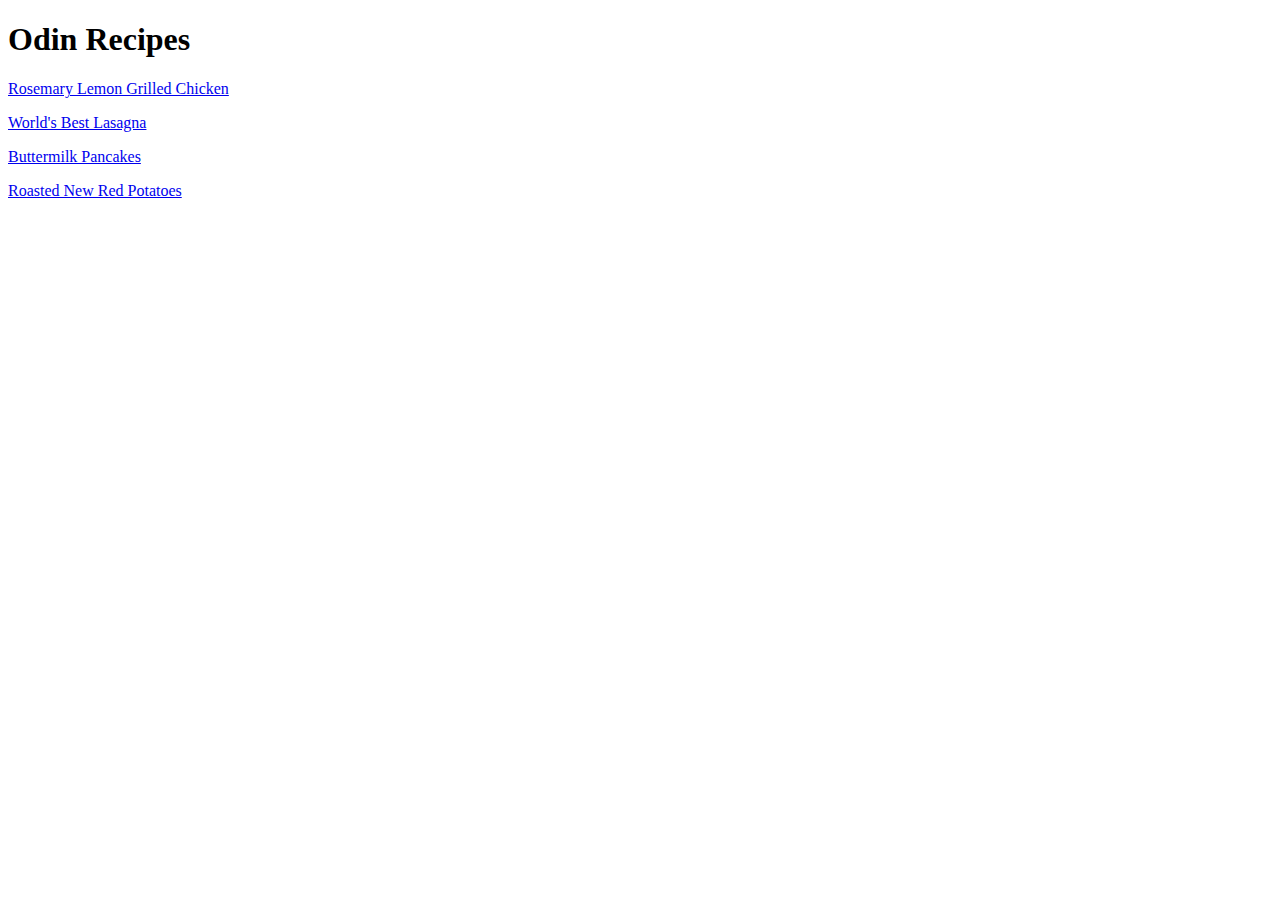
==== index.html @ 2ff4a82b "Established homepage and setup all the recipe pages" ====
<!DOCTYPE html>
<html lang="en">
    <head>
        <meta charset="UTF-8">
        <title>Odin Recipes</title>
    </head>

    <body>
        <h1>Odin Recipes</h1>
        <a href="./recipes/grilled_chicken.html">Rosemary Lemon Grilled Chicken</a>
        <p><a href="./recipes/lasagna.html">World's Best Lasagna</a></p>
        <p><a href="./recipes/pancakes.html">Buttermilk Pancakes</a></p>
        <p><a href="./recipes/red_potatoes.html">Roasted New Red Potatoes</a></p>
    </body>
</html>
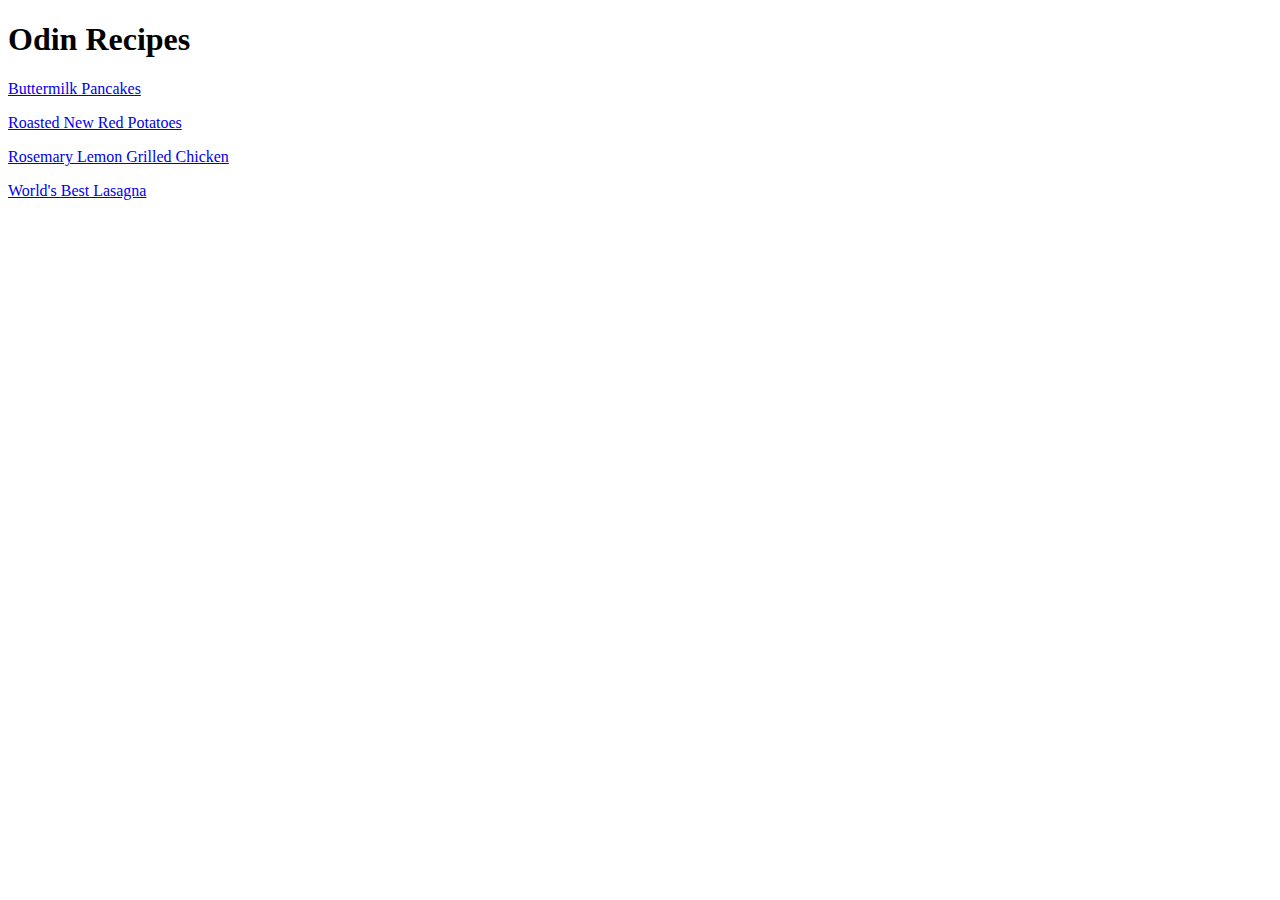
==== commit 9251ead9: "Added ingredients to the recipe pages" ====
--- a/index.html
+++ b/index.html
@@ -7,9 +7,9 @@
 
     <body>
         <h1>Odin Recipes</h1>
+        <p><a href="./recipes/pancakes.html">Buttermilk Pancakes</a></p>
+        <p><a href="./recipes/red_potatoes.html">Roasted New Red Potatoes</a></p>
         <a href="./recipes/grilled_chicken.html">Rosemary Lemon Grilled Chicken</a>
         <p><a href="./recipes/lasagna.html">World's Best Lasagna</a></p>
-        <p><a href="./recipes/pancakes.html">Buttermilk Pancakes</a></p>
-        <p><a href="./recipes/red_potatoes.html">Roasted New Red Potatoes</a></p>
     </body>
 </html>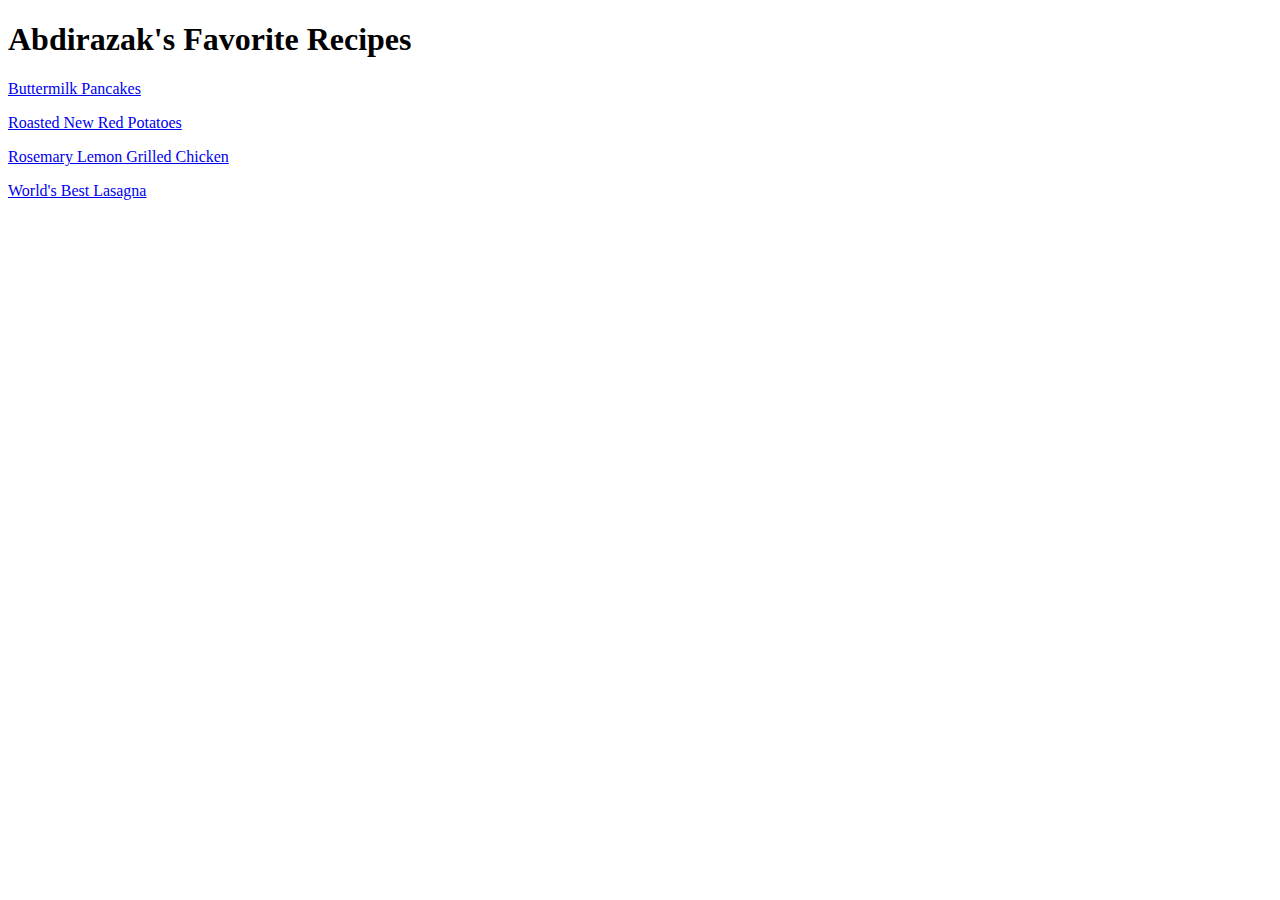
==== commit 195cb6fb: "Changed the header of the main page" ====
--- a/index.html
+++ b/index.html
@@ -6,10 +6,10 @@
     </head>
 
     <body>
-        <h1>Odin Recipes</h1>
+        <h1>Abdirazak's Favorite Recipes</h1>
         <p><a href="./recipes/pancakes.html">Buttermilk Pancakes</a></p>
         <p><a href="./recipes/red_potatoes.html">Roasted New Red Potatoes</a></p>
-        <a href="./recipes/grilled_chicken.html">Rosemary Lemon Grilled Chicken</a>
+        <p><a href="./recipes/grilled_chicken.html">Rosemary Lemon Grilled Chicken</a></p>
         <p><a href="./recipes/lasagna.html">World's Best Lasagna</a></p>
     </body>
 </html>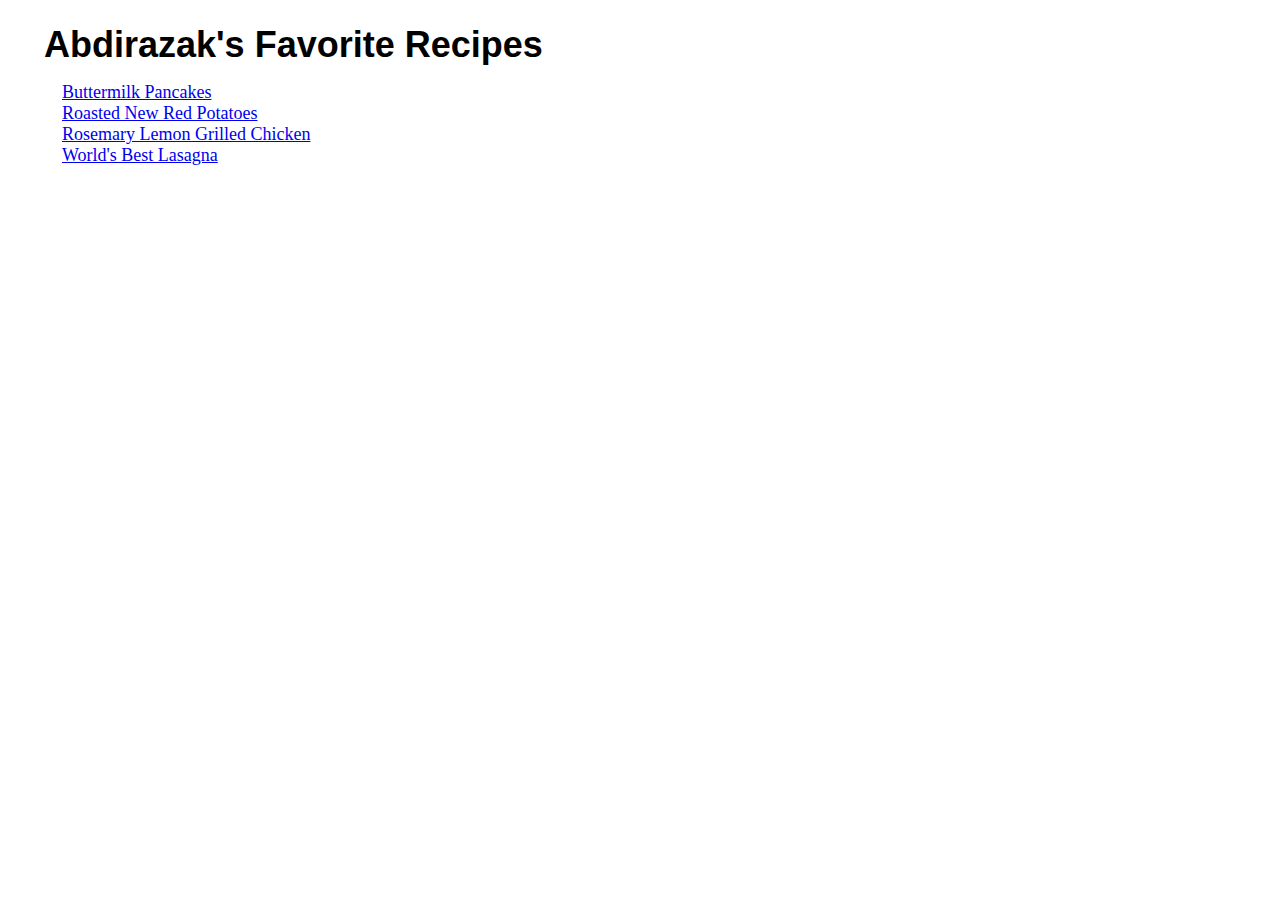
==== commit 36d3476e: "Added a information box under recipe images" ====
--- a/index.html
+++ b/index.html
@@ -3,13 +3,16 @@
     <head>
         <meta charset="UTF-8">
         <title>Odin Recipes</title>
+        <link rel="stylesheet" href="./styles.css">
     </head>
 
     <body>
+      <div>
         <h1>Abdirazak's Favorite Recipes</h1>
-        <p><a href="./recipes/pancakes.html">Buttermilk Pancakes</a></p>
-        <p><a href="./recipes/red_potatoes.html">Roasted New Red Potatoes</a></p>
-        <p><a href="./recipes/grilled_chicken.html">Rosemary Lemon Grilled Chicken</a></p>
-        <p><a href="./recipes/lasagna.html">World's Best Lasagna</a></p>
+        <div><a href="./recipes/pancakes.html">Buttermilk Pancakes</a></div>
+        <div><a href="./recipes/red_potatoes.html">Roasted New Red Potatoes</a></div>
+        <div><a href="./recipes/grilled_chicken.html">Rosemary Lemon Grilled Chicken</a></div>
+        <div><a href="./recipes/lasagna.html">World's Best Lasagna</a></div>
+      </div>
     </body>
 </html>--- a/styles.css
+++ b/styles.css
@@ -0,0 +1,60 @@
+.images{
+    width: 500px;
+    height: auto;
+}
+
+.center-image{
+    width: 500px;
+    padding-left: 2em;
+}
+
+.cook-box{
+    display: inline-flex;
+    padding-left:2em;
+
+}
+
+.cook-info{
+    border: 3px solid orange;
+    border-radius: 5px;
+    margin: 24px auto 24px;
+    padding: 28px 24px 24px 24px;
+    display: block;
+}
+
+.box-header{
+    box-sizing: border-box;
+    font-size: 1.125rem;
+    font-family: "SourceSansPro", Helvetica, sans-serif;
+    font-weight: 700;
+}
+
+.box-value{
+    font-family: "SourceSansPro", Helvetica, sans-serif;
+    font-size: 1.125rem;
+    padding: 5px;
+}
+
+
+h1 {
+    font-family: "CopperPot", Helvetica, sans-serif;
+    font-size: 2.25rem;
+    font-weight: 700;
+    padding-left: 1em;
+    margin-bottom: 16px;
+}
+
+h4 {
+    padding-left: 2em;
+    font-size: 1.125rem;
+}
+
+ol, ul {
+    padding-left: 5em;
+    font-size: 18px;
+}
+
+a, p {
+    padding-left: 3em;
+    font-size: 18px;
+}